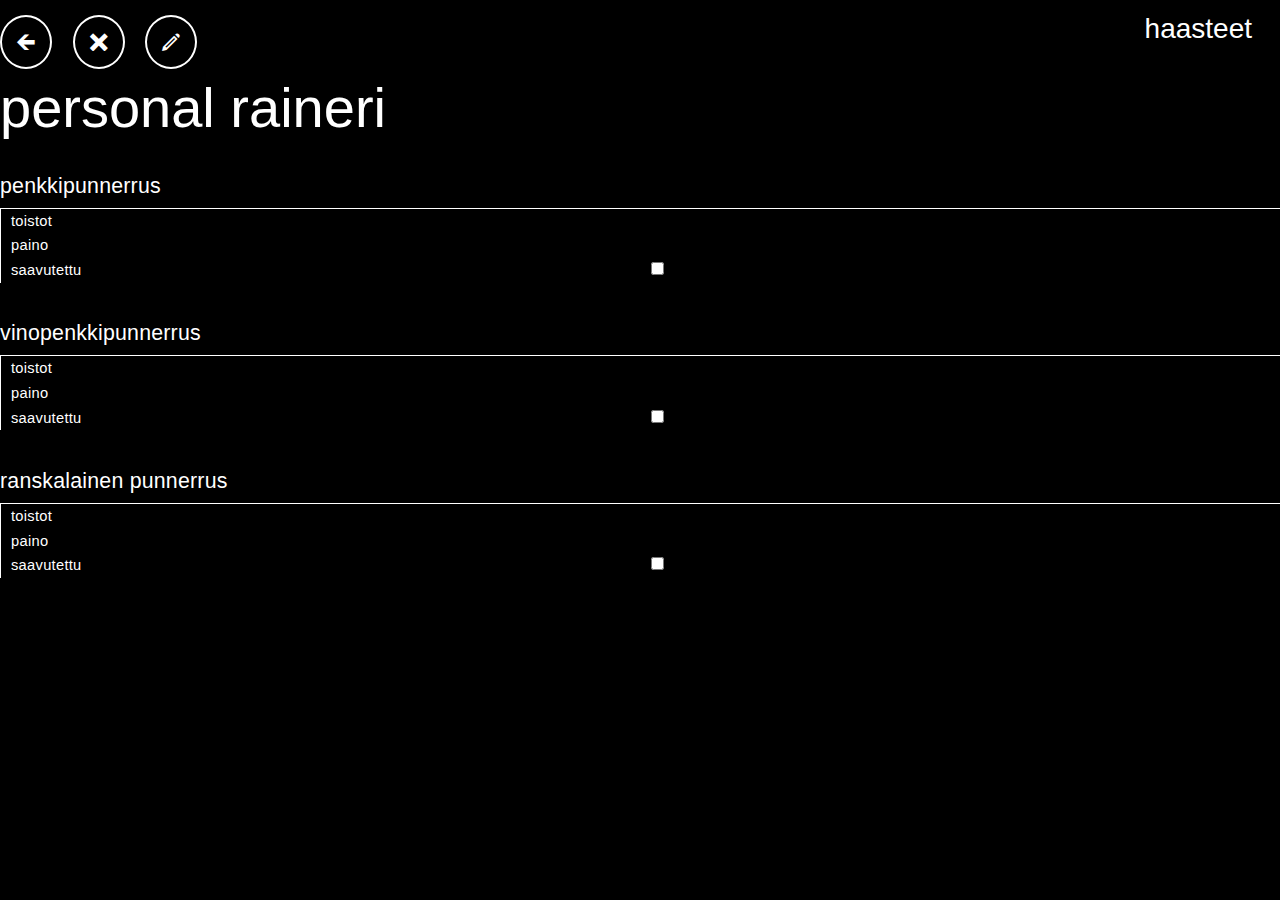
==== training-1.html @ 9ed6be29 "Personal Raineri 0.2.6 files fused with the hello world stuff. Let's see if this works." ====
﻿<!DOCTYPE html>
<head>
  <title>Personal Raineri</title>
  <link href="lib/metrouicss/css/modern.css" rel="stylesheet" type="text/css" />
  <link href="lib/metrouicss/css/modern-responsive.css" rel="stylesheet" type="text/css" />
  <link href="lib/metrojs/MetroJs.css" rel="stylesheet" type="text/css" />
  <link href="style.css" rel="stylesheet" type="text/css" />
  <link href="css/training.css" rel="stylesheet" type="text/css" />
  <script src="lib/jquery/jquery-1.10.2.min.js" type="text/javascript"></script>
  <script src="lib/html5sql/html5sql.js" type="text/javascript"></script>
  <script src="js/db_functions.js" type="text/javascript"></script>
  <script src="js/training_functions.js" type="text/javascript"></script>
  <script src="js/transition.js" type="text/javascript"></script>
  <meta name="viewport" content="width=device-width, initial-scale=1.0, user-scalable=no" />
</head>
<body class="metrouicss">
  <h1 id="navi-icon-row" class="fg-color-white">
    <a href="index.html" class="hidden"><span class="icon-home navi-icon"></span></a>
    <a href="stats.html" class="hidden"><span class="icon-stats-up navi-icon"></span></a>
    <a href="edit.html" class="hidden"><span class="icon-pencil navi-icon navi-icon-active"></span></a>
    <a href="#" class="hidden"><span class="icon-save navi-icon"></span></a>
    <a href="index.html"><span class="icon-arrow-left navi-icon navi-icon"></span></a>
    <a href="index.html"><span class="icon-cancel-2 navi-icon"></span></a>
    <a href="#"><span class="icon-pencil navi-icon toggle-edit"></span></a>
    <span id="sub-title">haasteet</span>
  </h1>
  <h1 class="fg-color-white" id="app-title">personal raineri</h1>
  <!-------------------------------------------->
  <br /><br />
  
  <div id="one">
    <h3 class="fg-color-white" style="padding-bottom: 10px">penkkipunnerrus&nbsp;&nbsp;</h3>
      <!--
      <span class='default-buttons' style='float: right; margin-right: 0px;'>
        <a href="#"><span class='icon-film' style='color: #000;'></span></a>
      </span>
      -->
      <span class='edit-buttons' style='display: none; font-size: 24px;'>
        <a href="#"><span class='icon-plus-2' onclick="goalsPlus('one', 'benchpress', 2.5); return false;"></span></a>
        <a href="#"><span class='icon-minus-2' onclick="goalsMinus('one', 'benchpress', 2.5); return false;"></span></a>
      </span>
    <table class="training-table">
      <tr><td width="50%">toistot</td><td id="benchpress_reps_goal"></td></tr>
      <tr><td width="50%">paino</td><td id="benchpress_weight_goal"></td></tr>
      <tr><td width="50%">saavutettu</td><td><input type="checkbox" id="benchpress_goal_reached" /></td></tr>
    </table><br />
  </div>
  
  <div id="two">
    <h3 class="fg-color-white" style="padding-bottom: 10px">vinopenkkipunnerrus&nbsp;&nbsp;</h3>
      <!--
      <span class='default-buttons' style='float: right; margin-right: 0px;'>
        <a href="#"><span class='icon-film' style='color: #000;'></span></a>
      </span>
      -->
      <span class='edit-buttons' style='display: none; font-size: 24px;'>
        <a href="#"><span class='icon-plus-2' onclick="goalsPlus('two', 'inclinepress', 2.5); return false;"></span></a>
        <a href="#"><span class='icon-minus-2' onclick="goalsMinus('two', 'inclinepress', 2.5); return false;"></span></a>
      </span>
    <table class="training-table">
      <tr><td width="50%">toistot</td><td id="inclinepress_reps_goal"></td></tr>
      <tr><td width="50%">paino</td><td id="inclinepress_weight_goal"></td></tr>
      <tr><td width="50%">saavutettu</td><td><input type="checkbox" id="inclinepress_goal_reached" /></td></tr>
    </table><br />
  </div>
  
  <div id="three">
    <h3 class="fg-color-white" style="padding-bottom: 10px">ranskalainen punnerrus&nbsp;&nbsp;</h3>
      <!--
      <span class='default-buttons' style='float: right; margin-right: 0px;'>
        <a href="#"><span class='icon-film' style='color: #000;'></span></a>
      </span>
      -->
      <span class='edit-buttons' style='display: none; font-size: 24px;'>
        <a href="#"><span class='icon-plus-2' onclick="goalsPlus('three', 'lyingtricepsextension', 1); return false;"></span></a>
        <a href="#"><span class='icon-minus-2' onclick="goalsMinus('three', 'lyingtricepsextension', 1); return false;"></span></a>
      </span>
    <table class="training-table">
      <tr><td width="50%">toistot</td><td id="lyingtricepsextension_reps_goal"></td></tr>
      <tr><td width="50%">paino</td><td id="lyingtricepsextension_weight_goal"></td></tr>
      <tr><td width="50%">saavutettu</td><td><input type="checkbox" id="lyingtricepsextension_goal_reached" /></td></tr>
    </table><br />
  </div>
  
  <script>
    $(document).ready(function()
    {
      openTheDatabase();
      setGoal         ("one"   , "benchpress"            , 2.5 );
      setGoal         ("two"   , "inclinepress"          , 2.5 );
      setGoal         ("three" , "lyingtricepsextension" , 1   );
    });
    $(document).on('click', '.icon-pencil', function(event) 
    {
      event.preventDefault();
      editMode($(this));
    });
    $(document).on('click', '.icon-checkmark', function(event) 
    {
      event.preventDefault();
      defaultMode($(this));
      
      writeNewRecord("inclinepress"              ,  getReps("two"  ,   "inclinepress"          ),        getWeight("two",   "inclinepress"),          1 );
      writeNewRecord("benchpress"                ,  getReps("one"  ,   "benchpress"            ),        getWeight("one",   "benchpress"),            1 );
      writeNewRecord("lyingtricepsextension"     ,  getReps("three",   "lyingtricepsextension" ),        getWeight("three", "lyingtricepsextension"), 1 );
      
      //console.log(getReps ("one", "benchpress"));
    });
    $(document).on('click', '.icon-arrow-left', function(event) 
    {
      event.preventDefault();
      saveTraining(1);
      
      writeIfNewRecord("benchpress"           , "one"  );
      writeIfNewRecord("inclinepress"         , "two"  );
      writeIfNewRecord("lyingtricepsextension", "three");
      
      $("body").fadeOut(400, function()
      {
        window.location = "index.html" 
      });
    });
    $(document).on('click', '.icon-cancel-2', function(event) 
    {
      event.preventDefault();
      if (confirm("Do you really want to exit without saving the training?"))
      {
        $("body").fadeOut(400, function()
        {
          window.location = "index.html"
        });
      }
    });
  </script>
</body>
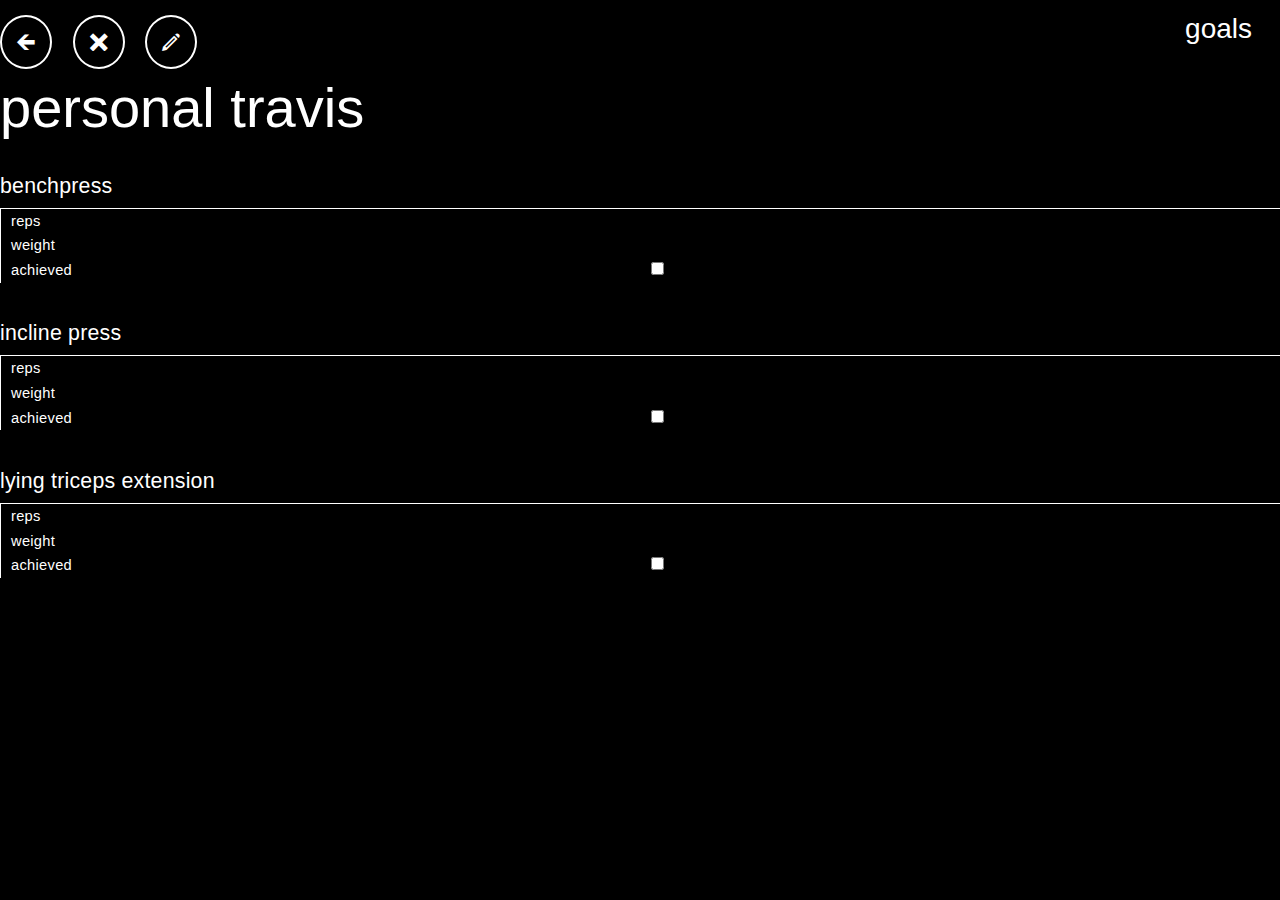
==== commit bb9ce80a: "Partial translation support implemented (main view and training 1 ready, the rest not-so-ready)" ====
--- a/training-1.html
+++ b/training-1.html
@@ -8,6 +8,7 @@
   <link href="css/training.css" rel="stylesheet" type="text/css" />
   <script src="lib/jquery/jquery-1.10.2.min.js" type="text/javascript"></script>
   <script src="lib/html5sql/html5sql.js" type="text/javascript"></script>
+  <script src="lib/knockoutjs/knockout-3.0.0.js" type="text/javascript"></script>
   <script src="js/db_functions.js" type="text/javascript"></script>
   <script src="js/training_functions.js" type="text/javascript"></script>
   <script src="js/transition.js" type="text/javascript"></script>
@@ -22,14 +23,14 @@
     <a href="index.html"><span class="icon-arrow-left navi-icon navi-icon"></span></a>
     <a href="index.html"><span class="icon-cancel-2 navi-icon"></span></a>
     <a href="#"><span class="icon-pencil navi-icon toggle-edit"></span></a>
-    <span id="sub-title">haasteet</span>
+    <span id="sub-title" data-bind="text: goals"></span>
   </h1>
-  <h1 class="fg-color-white" id="app-title">personal raineri</h1>
+  <h1 class="fg-color-white" id="app-title" data-bind="text: personalTravis"></h1>
   <!-------------------------------------------->
   <br /><br />
   
   <div id="one">
-    <h3 class="fg-color-white" style="padding-bottom: 10px">penkkipunnerrus&nbsp;&nbsp;</h3>
+    <h3 class="fg-color-white" style="padding-bottom: 10px" data-bind="text: benchpress"></h3>
       <!--
       <span class='default-buttons' style='float: right; margin-right: 0px;'>
         <a href="#"><span class='icon-film' style='color: #000;'></span></a>
@@ -40,14 +41,14 @@
         <a href="#"><span class='icon-minus-2' onclick="goalsMinus('one', 'benchpress', 2.5); return false;"></span></a>
       </span>
     <table class="training-table">
-      <tr><td width="50%">toistot</td><td id="benchpress_reps_goal"></td></tr>
-      <tr><td width="50%">paino</td><td id="benchpress_weight_goal"></td></tr>
-      <tr><td width="50%">saavutettu</td><td><input type="checkbox" id="benchpress_goal_reached" /></td></tr>
+      <tr><td width="50%" data-bind="text: reps"></td><td id="benchpress_reps_goal"></td></tr>
+      <tr><td width="50%" data-bind="text: weight"></td><td id="benchpress_weight_goal"></td></tr>
+      <tr><td width="50%" data-bind="text: achieved"></td><td><input type="checkbox" id="benchpress_goal_reached" /></td></tr>
     </table><br />
   </div>
   
   <div id="two">
-    <h3 class="fg-color-white" style="padding-bottom: 10px">vinopenkkipunnerrus&nbsp;&nbsp;</h3>
+    <h3 class="fg-color-white" style="padding-bottom: 10px" data-bind="text: inclinepress"></h3>
       <!--
       <span class='default-buttons' style='float: right; margin-right: 0px;'>
         <a href="#"><span class='icon-film' style='color: #000;'></span></a>
@@ -58,14 +59,14 @@
         <a href="#"><span class='icon-minus-2' onclick="goalsMinus('two', 'inclinepress', 2.5); return false;"></span></a>
       </span>
     <table class="training-table">
-      <tr><td width="50%">toistot</td><td id="inclinepress_reps_goal"></td></tr>
-      <tr><td width="50%">paino</td><td id="inclinepress_weight_goal"></td></tr>
-      <tr><td width="50%">saavutettu</td><td><input type="checkbox" id="inclinepress_goal_reached" /></td></tr>
+      <tr><td width="50%" data-bind="text: reps"></td><td id="inclinepress_reps_goal"></td></tr>
+      <tr><td width="50%" data-bind="text: weight"></td><td id="inclinepress_weight_goal"></td></tr>
+      <tr><td width="50%" data-bind="text: achieved"></td><td><input type="checkbox" id="inclinepress_goal_reached" /></td></tr>
     </table><br />
   </div>
   
   <div id="three">
-    <h3 class="fg-color-white" style="padding-bottom: 10px">ranskalainen punnerrus&nbsp;&nbsp;</h3>
+    <h3 class="fg-color-white" style="padding-bottom: 10px" data-bind="text: lyingtricepsextension"></h3>
       <!--
       <span class='default-buttons' style='float: right; margin-right: 0px;'>
         <a href="#"><span class='icon-film' style='color: #000;'></span></a>
@@ -76,9 +77,9 @@
         <a href="#"><span class='icon-minus-2' onclick="goalsMinus('three', 'lyingtricepsextension', 1); return false;"></span></a>
       </span>
     <table class="training-table">
-      <tr><td width="50%">toistot</td><td id="lyingtricepsextension_reps_goal"></td></tr>
-      <tr><td width="50%">paino</td><td id="lyingtricepsextension_weight_goal"></td></tr>
-      <tr><td width="50%">saavutettu</td><td><input type="checkbox" id="lyingtricepsextension_goal_reached" /></td></tr>
+      <tr><td width="50%" data-bind="text: reps"></td><td id="lyingtricepsextension_reps_goal"></td></tr>
+      <tr><td width="50%" data-bind="text: weight"></td><td id="lyingtricepsextension_weight_goal"></td></tr>
+      <tr><td width="50%" data-bind="text: achieved"></td><td><input type="checkbox" id="lyingtricepsextension_goal_reached" /></td></tr>
     </table><br />
   </div>
   
@@ -132,4 +133,5 @@
       }
     });
   </script>
+  <script src="js/strings.js" type="text/javascript"></script>
 </body>
--- a/style.css
+++ b/style.css
@@ -11,6 +11,10 @@
    background: #000;
    font: 10px/13px 'Lucida Sans',sans-serif;
    display: none;
+}
+body *
+{
+  -webkit-tap-highlight-color: rgba(255, 255, 255, 0);
 }
 
 /* MAIN VIEW STRUCTURE */
@@ -31,7 +35,8 @@
    overflow: hidden;
    margin: 10px;
 }
-.box {
+.box 
+{
    float: left;
    position: relative;
    width: 20%;
@@ -78,19 +83,27 @@
 
 .tile-side-1
 {
-  background-color: red;
+  background-color: #032F72;
 }
 .tile-side-2
 {
-  background-color: green;
+  background-color: #032F72;
 }
 .tile-suggested
 {
-  background-color: #A2BC13;
+  background-color: #014FFF;
 }
 .tile-content
 {
   margin: 4%;
+  text-align: center;
+}
+.tile-content img
+{
+  display: block;
+  width: 37%;
+  margin-left: auto;
+  margin-right: auto;
 }
 
 /* TEXT AND FONTS */
